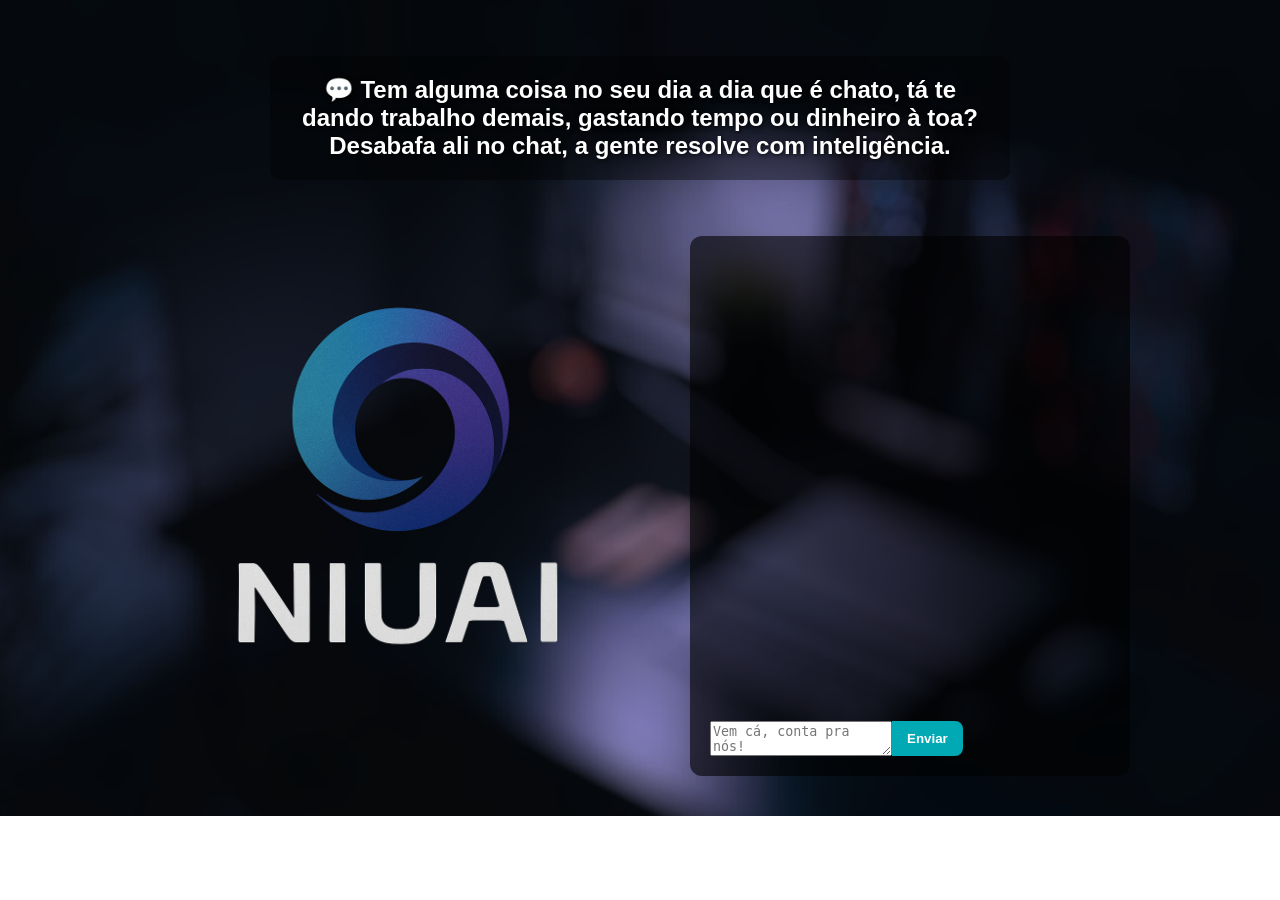
==== index.html @ af1ae0e3 "Add files via upload" ====
<!DOCTYPE html>
<html lang="pt-br">
<head>
  <meta charset="UTF-8" />
  <title>Niuai - Em Breve</title>
  <link rel="icon" type="image/x-icon" href="images/iconiuai.ico" />
  <style>
    body {
      background-image: url("images/bg.png");
      background-size: cover;
      background-position: center;
      background-repeat: no-repeat;
      margin: 0;
      padding: 40px 20px;
      font-family: Arial, sans-serif;
      color: white;
      display: flex;
      flex-direction: column;
      align-items: center;
      gap: 40px;
      text-align: center;
    }

    h1 {
  font-size: 24px;
  color: white;
  text-shadow: 1px 1px 4px #000000cc;
  background-color: rgba(0, 0, 0, 0.4);
  padding: 20px;
  border-radius: 10px;
  max-width: 700px;
    }

    .content {
      display: flex;
      width: 100%;
      max-width: 1000px;
      justify-content: center;
      gap: 40px;
    }

    .logo-container img {
      width: 500px;
      max-width: 90vw;
      height: auto;
    }

    .chat-box {
      background: rgba(0, 0, 0, 0.6);
      border-radius: 12px;
      padding: 20px;
      display: flex;
      flex-direction: column;
      justify-content: space-between;
      width: 100%;
      max-width: 400px;
      height: 500px;
    }

    .chat-messages {
      flex: 1;
      overflow-y: auto;
      margin-bottom: 10px;
      text-align: left;
    }

    .chat-input {
      display: flex;
    }

    .chat-input input {
      flex: 1;
      padding: 10px;
      border-radius: 8px 0 0 8px;
      border: none;
      font-size: 16px;
    }

    .chat-input button {
      padding: 10px 15px;
      background-color: #00a9b4;
      color: white;
      border: none;
      border-radius: 0 8px 8px 0;
      cursor: pointer;
      font-weight: bold;
    }

    .message {
      margin-bottom: 8px;
    }

    .message.user {
      text-align: right;
      color: #00e1ff;
    }

    .message.bot {
      text-align: left;
      color: #fff;
    }
  </style>
</head>
<body>
<h1>💬 Tem alguma coisa no seu dia a dia que é chato, tá te dando trabalho demais, gastando tempo ou dinheiro à toa?<br>
Desabafa ali no chat, a gente resolve com inteligência.</h1>

  <div class="content">
    <div class="logo-container">
      <img src="images/logo.png" alt="Logo NIUAI" />
    </div>

<div class="chat-box">
  <div class="chat-messages" id="chat-messages"></div>

  <div class="chat-input">
    <textarea id="chat-input" placeholder="Vem cá, conta pra nós!" rows="1"></textarea>
    <button onclick="sendMessage()">Enviar</button>
  </div>
</div>

<script>
  const input = document.getElementById("chat-input");
  const botao = document.querySelector(".chat-input button");

  input.addEventListener("keydown", function (event) {
    if (event.key === "Enter" && !event.shiftKey) {
      event.preventDefault(); // impede quebra de linha
      botao.click(); // simula clique no botão
    }
    // Shift + Enter permite quebra de linha normalmente
  });
</script>

  <script>
    async function sendMessage() {
      const input = document.getElementById("chat-input");
      const msg = input.value.trim();
      if (!msg) return;

      const chat = document.getElementById("chat-messages");
      chat.innerHTML += `<div class="message user">${msg}</div>`;
      input.value = "";

      try {
        const res = await fetch("https://webhook.niuai.com.br/webhook/chatniuai", {
          method: "POST",
          headers: { "Content-Type": "application/json" },
          body: JSON.stringify({ message: msg })
        });

        const data = await res.json();
        const reply = data.reply || "Recebido com sucesso!";
        chat.innerHTML += `<div class="message bot">${reply}</div>`;
      } catch (e) {
        chat.innerHTML += `<div class="message bot">Erro ao conectar com o servidor 😢</div>`;
      }

      chat.scrollTop = chat.scrollHeight;
    }
  </script>
</body>
</html>
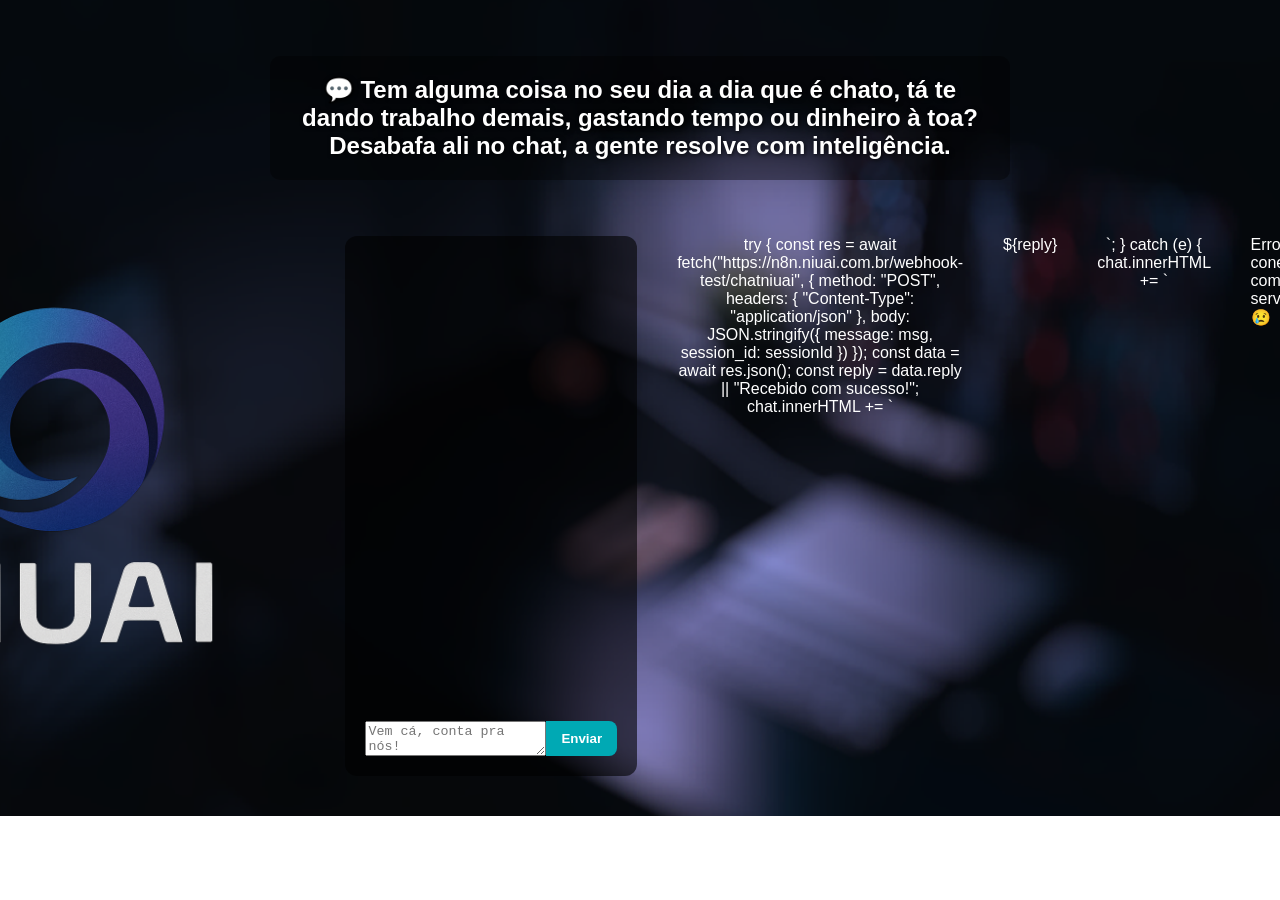
==== commit d7eb393f: "Update index.html" ====
--- a/index.html
+++ b/index.html
@@ -142,11 +142,20 @@
       chat.innerHTML += `<div class="message user">${msg}</div>`;
       input.value = "";
 
+   <script>
+    // Geração de session_id persistente
+      let sessionId = localStorage.getItem("session_id");
+      if (!sessionId) {
+      sessionId = Math.random().toString(36).substr(2, 9);
+      localStorage.setItem("session_id", sessionId);
+      }
+  </script>
+    
       try {
-        const res = await fetch("https://webhook.niuai.com.br/webhook/chatniuai", {
+        const res = await fetch("https://n8n.niuai.com.br/webhook-test/chatniuai", {
           method: "POST",
           headers: { "Content-Type": "application/json" },
-          body: JSON.stringify({ message: msg })
+          body: JSON.stringify({ message: msg, session_id: sessionId  })
         });
 
         const data = await res.json();
@@ -159,5 +168,45 @@
       chat.scrollTop = chat.scrollHeight;
     }
   </script>
+
+
+
+<script>
+  const input = document.getElementById("chat-input");
+  const botao = document.querySelector(".chat-input button");
+
+  input.addEventListener("keydown", function (event) {
+    if (event.key === "Enter" && !event.shiftKey) {
+      event.preventDefault(); // impede quebra de linha
+      botao.click(); // simula clique no botão
+    }
+  });
+
+  async function sendMessage() {
+    const msg = input.value.trim();
+    if (!msg) return;
+
+    const chat = document.getElementById("chat-messages");
+    chat.innerHTML += `<div class="message user">${msg}</div>`;
+    input.value = "";
+
+    try {
+      const url = new URL("https://n8n.niuai.com.br/webhook-test/chatniuai");
+      url.searchParams.append("message", msg);
+      url.searchParams.append("session_id", sessionId);
+
+      const res = await fetch(url, { method: "POST" });
+      const data = await res.json();
+
+      const reply = data.reply || "Recebido com sucesso!";
+      chat.innerHTML += `<div class="message bot">${reply}</div>`;
+    } catch (e) {
+      chat.innerHTML += `<div class="message bot">Erro ao conectar com o servidor 😢</div>`;
+    }
+
+    chat.scrollTop = chat.scrollHeight;
+  }
+</script>
+
 </body>
 </html>
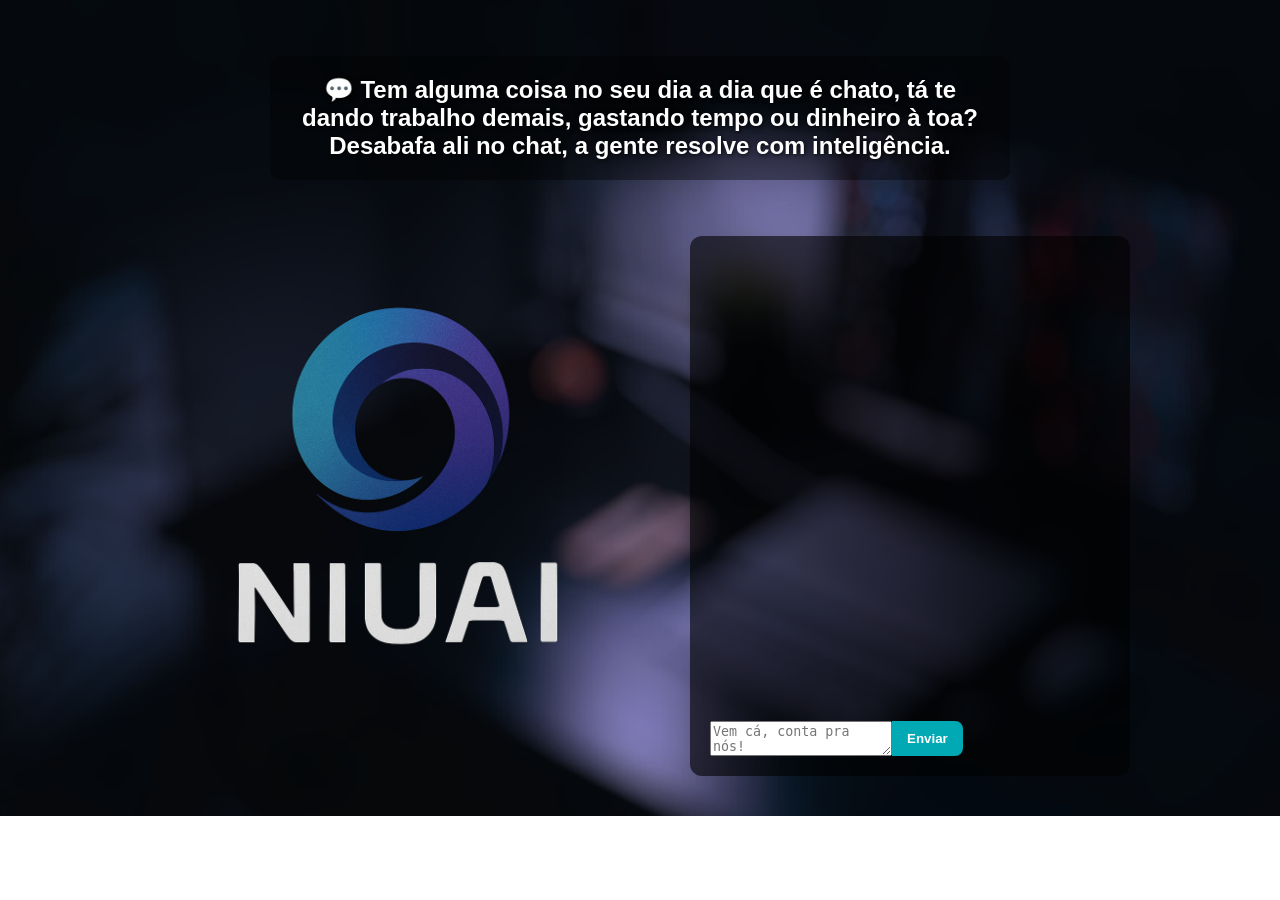
==== commit ed67ba9b: "Update index.html" ====
--- a/index.html
+++ b/index.html
@@ -142,14 +142,12 @@
       chat.innerHTML += `<div class="message user">${msg}</div>`;
       input.value = "";
 
-   <script>
     // Geração de session_id persistente
       let sessionId = localStorage.getItem("session_id");
       if (!sessionId) {
       sessionId = Math.random().toString(36).substr(2, 9);
       localStorage.setItem("session_id", sessionId);
       }
-  </script>
     
       try {
         const res = await fetch("https://n8n.niuai.com.br/webhook-test/chatniuai", {
